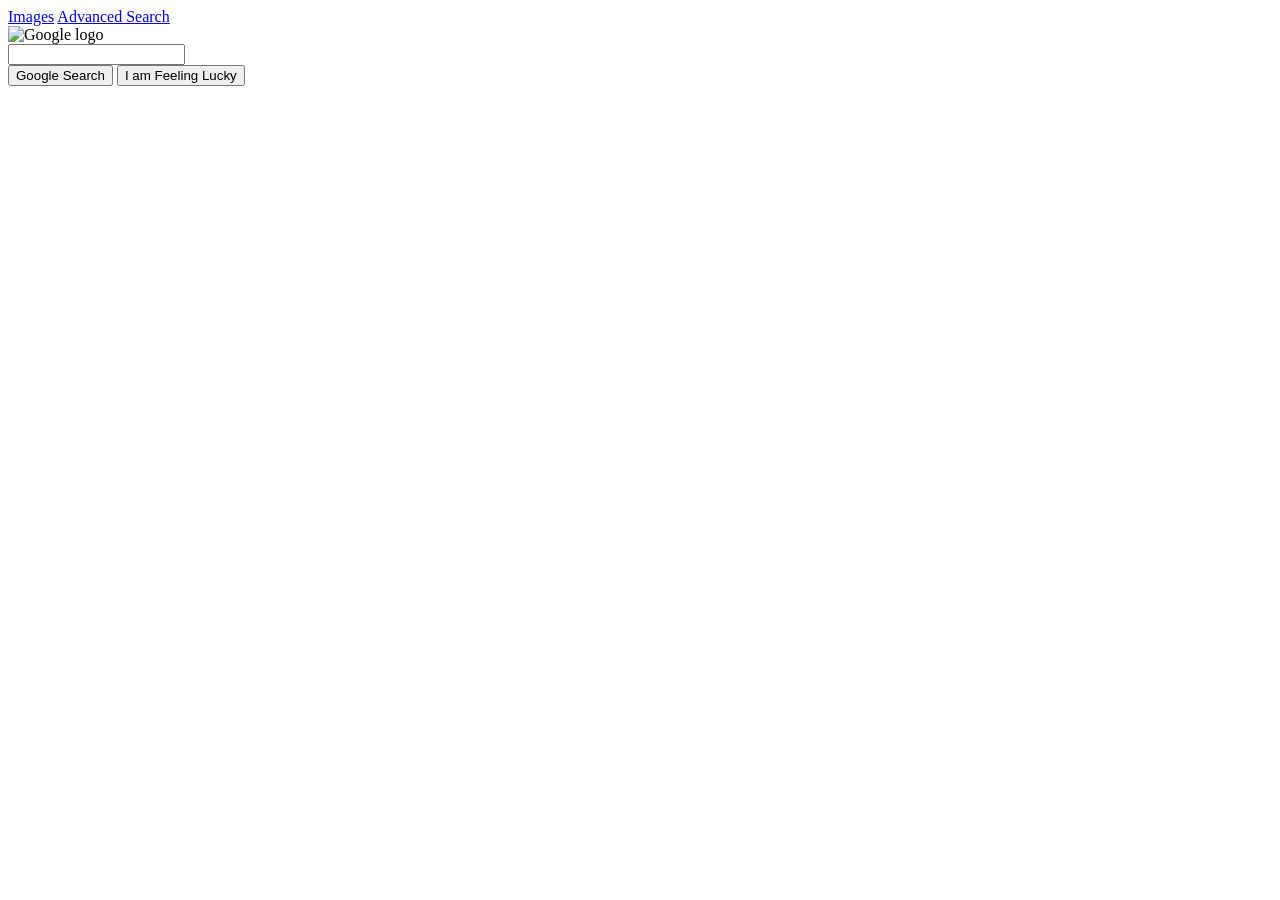
==== index.html @ 9c8e0b89 "google homepage" ====
<!DOCTYPE html>
<html lang="en">

<head>
    <title>Search</title>
    <link rel="stylesheet" href="css/styles.css">
</head>

<body>
    <div class="header">
        <a href="images.html">Images</a>
        <a href="advanced.html">Advanced Search</a>
    </div>
    <div class="main">
        <div class="logo">
            <img class="logo" src="google.jpg" alt="Google logo">
        </div>
        <form action="https://google.com/search">
            <div class="search">
                <input type="text" name="q">
            </div>
            <div class="button">
                <input type="submit" value="Google Search">
                <input type="submit" name="btnI" value="I am Feeling Lucky" class="button">

            </div>
        </form>

    </div>

</body>

</html>
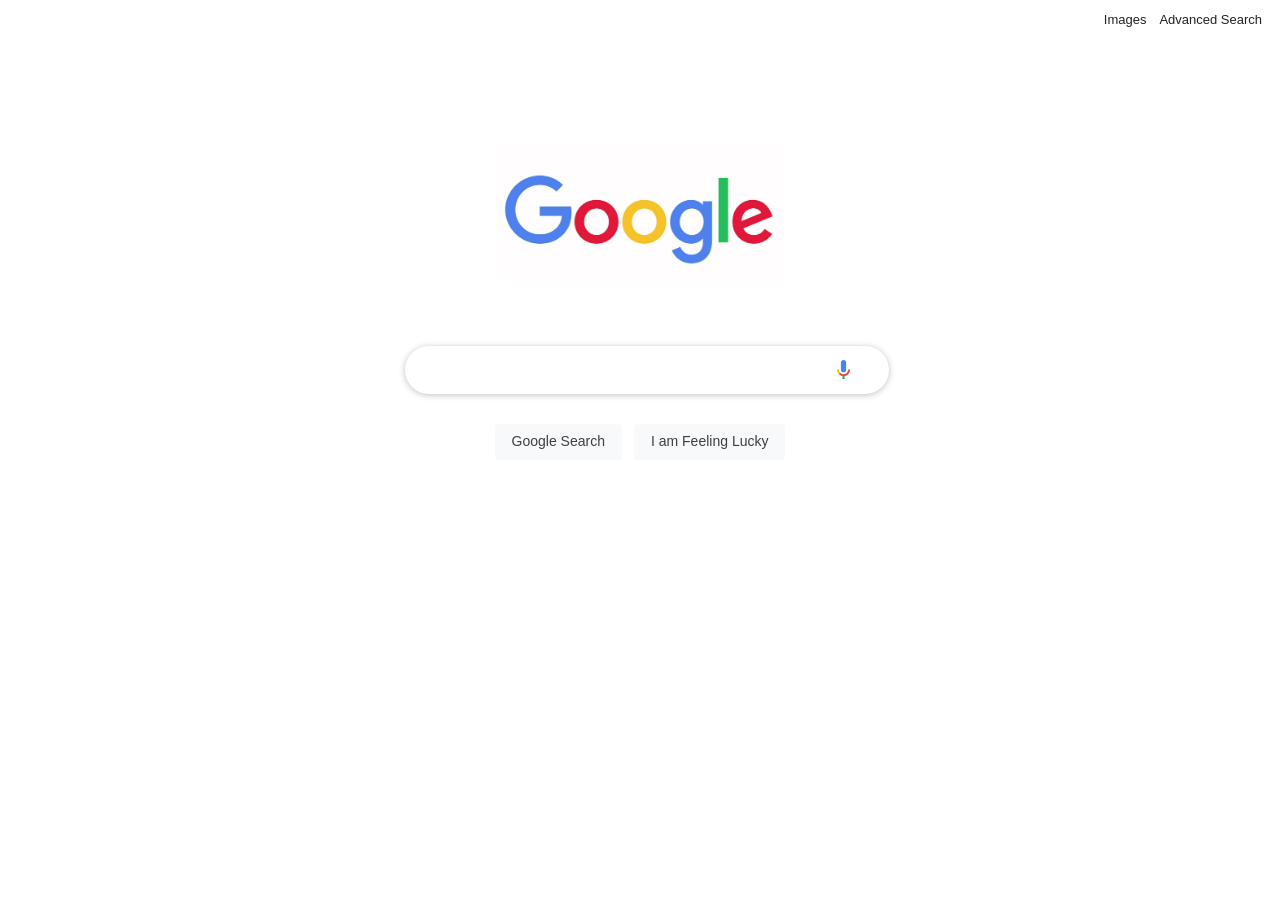
==== commit 67535001: "google search and google image pages" ====
--- a/index.html
+++ b/index.html
@@ -11,23 +11,20 @@
         <a href="images.html">Images</a>
         <a href="advanced.html">Advanced Search</a>
     </div>
-    <div class="main">
+    <div class="main" id="homepage">
         <div class="logo">
             <img class="logo" src="google.jpg" alt="Google logo">
         </div>
         <form action="https://google.com/search">
             <div class="search">
-                <input type="text" name="q">
+                <input type="text" name="q" id="home-search">
             </div>
             <div class="button">
                 <input type="submit" value="Google Search">
                 <input type="submit" name="btnI" value="I am Feeling Lucky" class="button">
-
             </div>
         </form>
-
     </div>
-
 </body>
 
 </html>
--- a/css/styles.css
+++ b/css/styles.css
@@ -0,0 +1,100 @@
+.header {
+    float: right;
+    font-family: arial,sans-serif;
+    font-size: 13px;
+    line-height: 24px;
+}
+
+a {
+    margin-right: 10px;
+    color: rgba(0,0,0,0.87);
+    text-decoration: none;
+}
+
+.main {
+    padding-top: 200px;
+    max-width: 100%;
+    height: auto;
+    vertical-align: bottom;
+    text-align: center;
+}
+
+#homepage{
+    padding-top: 100px;
+    max-width: 100%;
+    height: auto;
+    vertical-align: bottom;
+    text-align: center;
+}
+
+.logo {
+    border-top-width: 0px;
+    border-right-width: 0px;
+    border-bottom-width: 0px;
+    border-left-width: 0px;
+    border-top-style: solid;
+    border-right-style: solid;
+    border-bottom-style: solid;
+    border-left-style: solid;
+    width: 285px;
+    padding-bottom: 10px;
+    margin: auto;
+}
+
+
+input[type="text"] {
+    background: url("../voice.png") top left no-repeat;
+    height:30px;
+    background-size: 13px;
+    background-position: center;
+    background-position-x: 87%;
+    border: 1px solid #dfe1e5;
+    box-shadow: none;
+    border-radius: 24px;
+    z-index: 3;
+    height: 44px;
+    max-width: 460px;
+    width: 80%;
+    margin: 0 auto;
+    border-color: rgba(223,225,229,0);
+    box-shadow: 0 1px 6px rgba(32,33,36,.28);
+    padding-left: 20px;
+    margin-left: 13px;
+}
+
+#home-search {
+    background-position: 92%;
+}
+
+input[type="submit"] {
+    background-image: -webkit-linear-gradient(top,#f8f9fa,#f8f9fa);
+    background-color: #f8f9fa;
+    border: 1px solid #f8f9fa;
+    border-radius: 4px;
+    color: #3c4043;
+    font-family: arial,sans-serif;
+    font-size: 14px;
+    margin: 30px 4px;
+    padding: 0 16px;
+    line-height: 27px;
+    height: 36px;
+    min-width: 54px;
+    text-align: center;
+    cursor: pointer;
+    user-select: none;
+}
+
+#search-button {
+  margin-left: -5%;
+  vertical-align: middle;
+  background-color: transparent;
+  border: none;
+}
+    
+#search-button svg {
+  height: 25px;
+  vertical-align: middle;
+  display: flex;
+  fill: #4885ed;
+  cursor: pointer;
+}
